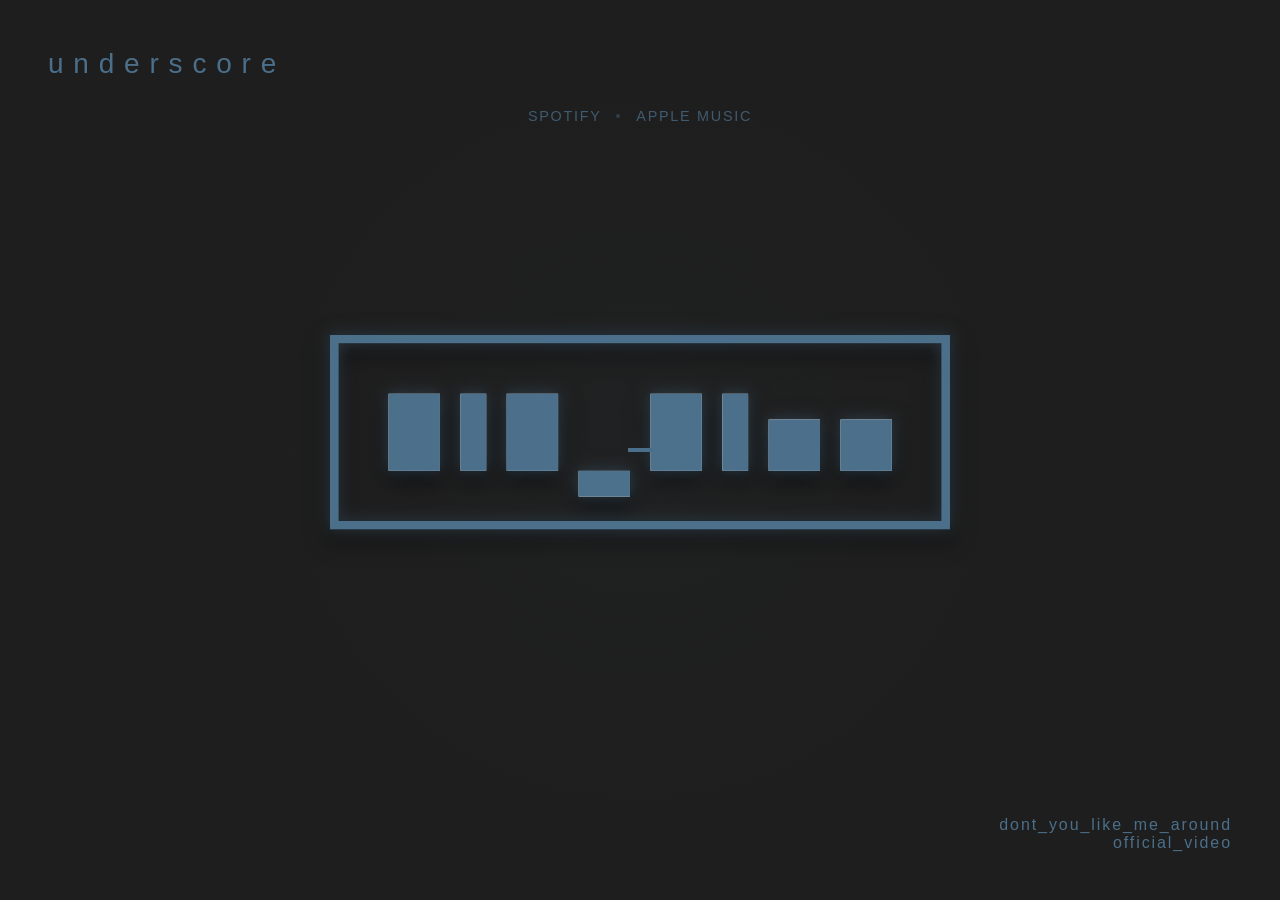
==== index.html @ 54eecb59 "Update index.html" ====
<!DOCTYPE html>
<html lang="en">

<head>
  <meta charset="UTF-8">
  <meta name="viewport" content="width=device-width, initial-scale=1.0">
  <title>kid_blue_underscore</title>
  <meta name="description" content="kid_blue">
  <link rel="icon" type="image/png" href="images/ico.png">

  <link rel="stylesheet" href="css/styles.css">
  <link rel="stylesheet" href="css/landing.css">
</head>

<body class="landing-page">

  <main class="page">

    <div class="underscore"></div>

    <div class="brand">underscore</div>

    <!--<div class="sub">coming 26626</div>-->

    <!--<nav class="nav">
      01 &nbsp; home<br>
      02 &nbsp; music<br>
      03 &nbsp; colors<br>
      04 &nbsp; about<br>
      05 &nbsp; contact
    </nav>-->

    <section class="hero-logo">
      <a href="tracks.html" target="_blank" rel="noopener noreferrer">
        <div class="logo-wrap">
          <img src="images/block_logo.svg" class="logo-shadow" alt="">
          <img src="images/block_logo.svg" class="logo-main" alt="Block logo">
        </div>
      </a>
    </section>

    <div class="footer-links">

      <div class="streaming-links">
        <a href="https://open.spotify.com/album/2oi6s5SlieTKWIbuPxvICl?si=X0LIxlQhS9G54ZYSlFF6MQ"
          target="_blank" rel="noopener noreferrer">
          Spotify
        </a>

        <span>•</span>

        <a href="https://music.apple.com/us/album/underscore/6782631801"
          target="_blank" rel="noopener noreferrer">
          Apple Music
        </a>
      </div>

      <div class="player">
        <a href="https://youtu.be/l5ZjeSzpE8g?si=VXVQx-1SDPEQ5_vK"
          target="_blank" rel="noopener noreferrer">
          dont_you_like_me_around<br>
          official_video
        </a>
      </div>

    </div>

  </main>

  <script src="js/cursor.js"></script>

</body>

</html>
---- css/styles.css ----
/* base */

* {
  margin: 0;
  padding: 0;
  box-sizing: border-box;
  cursor: none !important;
}

body {
  min-height: 100vh;
  background-color: #1e1e1e;
  background-image: url("../images/texture.png");
  background-repeat: no-repeat;
  background-position: center center;
  background-size: cover;
  background-attachment: fixed;
  color: #4B6F8A;
  font-family: Helvetica, Arial, sans-serif;
}


.page {
  min-height: 100svh;
  padding: 48px;
  position: relative;
}

.underscore {
  position: fixed;
  left: var(--x, 50vw);
  top: var(--y, 50vh);
  width: 24px;
  height: 4px;
  background: #4B6F8A;
  transform: translate(-50%, -50%);
  pointer-events: none;
  z-index: 9999;
}

/* logo */

/*
.logo {
  display: block;
  width: min(38vw, 400px);
  margin-bottom: 48px;
  opacity: 0;
  animation: logoReveal 0.8s ease forwards;
  transition: opacity .2s ease;
}

.logo:hover {
  opacity: .85;
}
  */

/* track + lyric boxes */

.track-box,
.lyric-box {
  width: min(100%, 1440px);
  padding: 56px 76px;
  border: 5px solid #4B6F8A;
  opacity: 0;
  animation: contentReveal 0.8s ease forwards;
  animation-delay: 0.45s;
}

.track {
  display: grid;
  grid-template-columns: 55px 1fr;
  gap: 12px;
  font-size: clamp(1.5rem, 3.2vw, 3.9rem);
  line-height: 1.35;
  letter-spacing: 0.08em;
  font-weight: 700;
  color: #4B6F8A;
}

.number {
  align-self: center;
  font-size: 0.3em;
  opacity: 0.95;
}

.title {
  white-space: nowrap;
  overflow-wrap: anywhere;
}

.track-link {
  color: inherit;
  text-decoration: none;
}

/* lyrics */

h1 {
  margin-bottom: 48px;
  font-size: clamp(1.5rem, 3.2vw, 3.9rem);
  line-height: 1.15;
  letter-spacing: 0.08em;
  font-weight: 700;
}

.lyrics {
  max-width: 900px;
  font-size: clamp(1.1rem, 2vw, 2rem);
  line-height: 1.45;
  letter-spacing: 0.04em;
  font-weight: 400 !important;
  text-transform: lowercase;
}

.lyrics p + p {
  margin-top: 32px;
}

.credits {
  margin-top: 64px;
  font-size: 0.55em;
  line-height: 1.8;
  letter-spacing: 0.12em;
  opacity: 0.75;
  text-transform: lowercase;
}

.footer-note {
  width: min(100%, 1440px);
  margin-top: 48px;
  text-align: right;
  color: #4B6F8A;
  font-size: 12px;
  letter-spacing: 0.25em;
  opacity: 0;
  animation: footerReveal 0.8s ease forwards;
  animation-delay: 1.1s;
}

/* animations */

@keyframes logoReveal {
  from { opacity: 0; }
  to { opacity: 1; }
}

@keyframes contentReveal {
  from { opacity: 0; }
  to { opacity: 1; }
}

@keyframes footerReveal {
  from { opacity: 0; }
  to { opacity: 1; }
}

/* tablet */

@media (max-width: 900px) {
  .track {
    display: block;
  }

  .track .number {
    display: none;
  }

  .track .title {
    display: block;
  }

  .footer-note {
    margin-top: 28px;
    font-size: 11px;
  }
}

/* mobile */

@media (max-width: 800px) {
  .page {
     min-height: auto;
    padding: 26px;
  }

  .logo {
    width: 100%;
    max-width: none;
    margin-bottom: 28px;
  }

  .track-box,
  .lyric-box {
    padding: 28px 24px;
    border-width: 3px;
  }

  .track {
    display: block;
    margin-bottom: 14px;
    font-size: clamp(1rem, 4.8vw, 2.1rem);
    line-height: 1.9;
    letter-spacing: 0.04em;
  }

  .track-link {
    display: block;
  }

  .title,
  h1 {
    display: block;
    max-width: 100%;
    white-space: normal;
    overflow-wrap: anywhere;
    word-break: break-word;
  }

  h1 {
    margin-bottom: 32px;
    font-size: clamp(1.2rem, 6vw, 2rem);
    line-height: 1.2;
    letter-spacing: 0.01em;
  }

  .lyrics {
    font-size: clamp(1rem, 4.8vw, 1.6rem);
    letter-spacing: 0.02em;
  }

  .credits {
    margin-top: 48px;
  }

  .footer-note {
    text-align: left;
  }
}


/* touch devices */

@media (hover: none), (pointer: coarse) {
  * {
    cursor: auto !important;
  }

  .underscore {
    display: none;
  }
}


.page-logo {
  display: block;
  width: min(38vw, 400px);
  margin-bottom: 48px;
  opacity: 0;
  animation: logoReveal 0.8s ease forwards;
}

.page-logo:hover {
  opacity: .85;
}

.logo-wrap {
  position: relative;
  width: 100%;
}

.logo-shadow,
.logo-main {
  display: block;
  width: 100%;
}

.logo-shadow {
  position: absolute;
  inset: 0;
  z-index: 1;
  opacity: .10;
  filter: brightness(0);
  pointer-events: none;
  animation: shadowDrift 18s ease-in-out infinite alternate;
  transition: opacity .35s ease;
}


.logo-main {
  position: relative;
  z-index: 2;
  filter:
    drop-shadow(0 0 8px rgba(75, 111, 138, .5))
    drop-shadow(0 8px 10px rgba(0, 0, 0, .7));
}

.page-logo:hover .logo-shadow,
.hero-logo:hover .logo-shadow {
  opacity: 0;
}

/*
.page-logo:hover .logo-main,
.hero-logo:hover .logo-main {
  filter:
    drop-shadow(0 0 12px rgba(75, 111, 138, .8))
    drop-shadow(0 0 24px rgba(75, 111, 138, .3));
}*/

@media (max-width: 800px) {

  .page-logo {
    width: 100%;
    max-width: none;
    margin-bottom: 28px;
  }

}

.page-logo .logo-shadow,
.hero-logo .logo-shadow {
  opacity: 0.18;
  transition: opacity 0.35s ease, transform 0.35s ease;
}

.page-logo:hover .logo-shadow,
.hero-logo:hover .logo-shadow,
.logo-wrap:hover .logo-shadow {
  opacity: 0;
}

.page-logo:hover .logo-main,
.hero-logo:hover .logo-main,
.logo-wrap:hover .logo-main {
  opacity: 0.85;
}
---- css/landing.css ----
/* landing page only */

.landing-page {
  overflow: hidden;
}



.landing-page::before {
  content: "";
  position: fixed;
  inset: 0;
  background: radial-gradient(
    circle 700px at var(--x, 50%) var(--y, 50%),
    rgba(75, 111, 138, 0.03) 0%,
    rgba(75, 111, 138, 0.01) 25%,
    transparent 55%
  );
  pointer-events: none;
  z-index: 5;
  mix-blend-mode: screen;
}

.brand {
  letter-spacing: .35em;
  font-size: 28px;
  margin-bottom: 12px;
}

.sub {
  font-size: 16px;
  opacity: .8;
}

.nav {
  margin-top: 60px;
  line-height: 1.8;
  font-size: 16px;
}

.hero-logo {
  position: absolute;
  left: 50%;
  top: 48%;
  width: 620px;
  max-width: 70vw;
  transform: translate(-50%, -50%);
}

.logo-wrap {
  position: relative;
  width: 100%;
}

.logo-shadow,
.logo-main {
  display: block;
  width: 100%;
}

.logo-shadow {
  position: absolute;
  inset: 0;
  z-index: 1;
  opacity: .10;
  filter: brightness(0);
  pointer-events: none;
  animation: shadowDrift 18s ease-in-out infinite alternate;
}

.logo-main {
  position: relative;
  z-index: 2;
  filter:
    drop-shadow(0 0 8px rgba(75, 111, 138, .5))
    drop-shadow(0 8px 10px rgba(0, 0, 0, .7));
}

.player {
  position: absolute;
  right: 48px;
  bottom: 48px;
  font-size: 16px;
  letter-spacing: .12em;
  text-align: right;
}

@keyframes shadowDrift {
  0% { transform: translate(6px, 6px); }
  25% { transform: translate(8px, 7px); }
  50% { transform: translate(10px, 9px); }
  75% { transform: translate(8px, 11px); }
  100% { transform: translate(7px, 10px); }
}

@media (max-width: 800px) {
  .landing-page .page {
    display: flex;
    flex-direction: column;
    justify-content: center;
    align-items: center;
    padding: 32px 24px;
    text-align: center;
  }

  .brand {
    margin-bottom: 40px;
  }

  .hero-logo {
    position: relative;
    left: auto;
    top: auto;
    width: 90vw;
    max-width: 500px;
    margin-bottom: 40px;
    transform: none;
  }

  .player {
    position: relative;
    right: auto;
    bottom: auto;
    text-align: center;
  }

  .landing-page .underscore {
    display: none;
  }
}

.landing-page {
  overflow: hidden;
}

.landing-page .page {
  min-height: 100svh;
}

@media (max-width: 800px) {
  .landing-page .page {
    display: flex;
    flex-direction: column;
    justify-content: center;
    align-items: center;
    padding: 32px 24px;
    text-align: center;
  }
}


.player a {
  color: inherit;
  text-decoration: none;
  transition: opacity 0.2s ease;
}

.player a:hover {
  opacity: 0.7;
}

.streaming-links {
  margin-top: 28px;
  display: flex;
  justify-content: center;
  align-items: center;
  gap: 14px;
  font-size: 0.9rem;
  letter-spacing: 0.12em;
  text-transform: uppercase;
}

.streaming-links a {
  color: #4B6F8A;
  text-decoration: none;
  opacity: 0.75;
  transition: opacity 0.2s ease;
}

.streaming-links a:hover {
  opacity: 1;
}

.streaming-links span {
  opacity: 0.4;
}
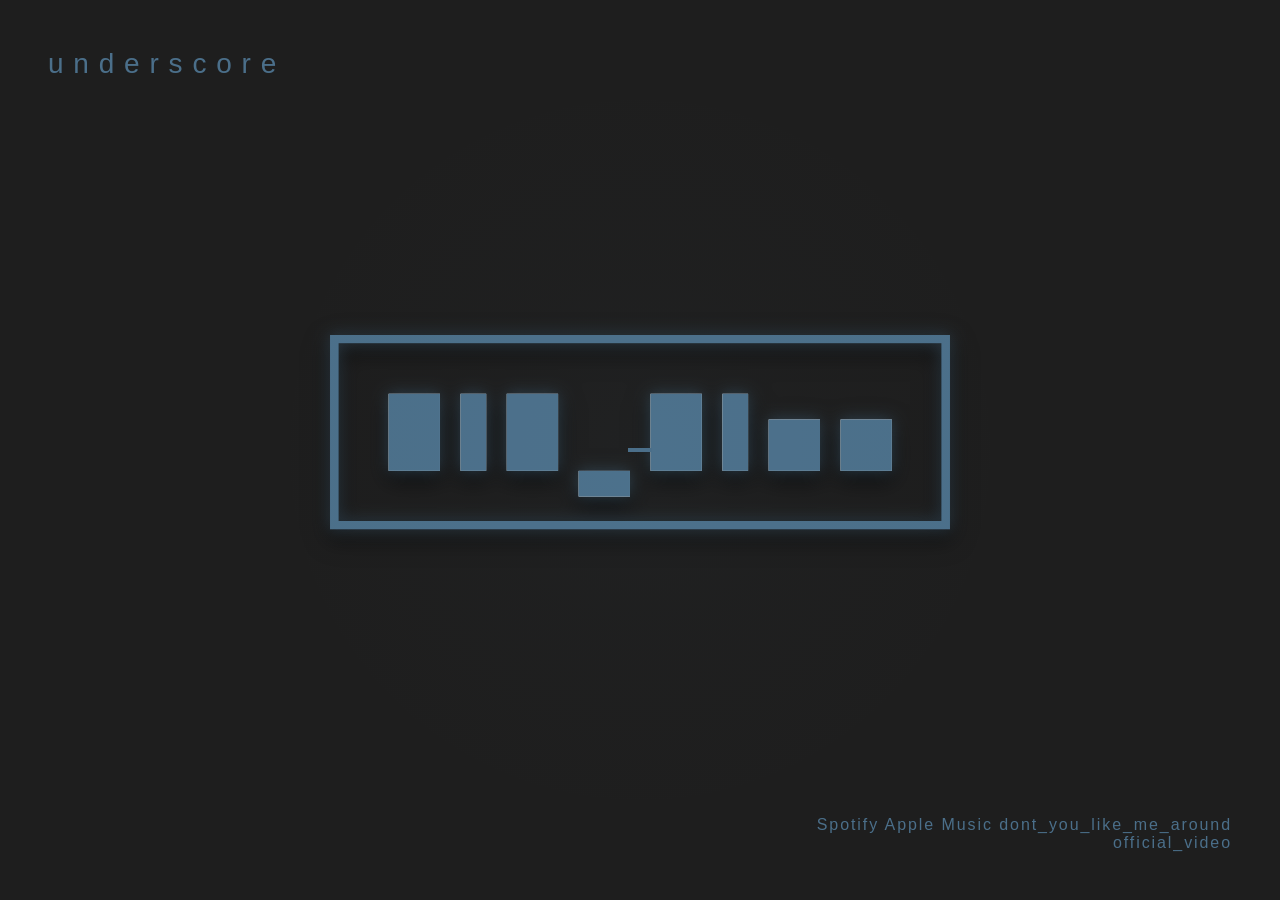
==== commit 2940f93a: "Update index.html" ====
--- a/index.html
+++ b/index.html
@@ -41,21 +41,17 @@
 
     <div class="footer-links">
 
-      <div class="streaming-links">
-        <a href="https://open.spotify.com/album/2oi6s5SlieTKWIbuPxvICl?si=X0LIxlQhS9G54ZYSlFF6MQ"
+
+      <div class="player">
+          <a href="https://open.spotify.com/album/2oi6s5SlieTKWIbuPxvICl?si=X0LIxlQhS9G54ZYSlFF6MQ"
           target="_blank" rel="noopener noreferrer">
           Spotify
         </a>
-
-        <span>•</span>
-
         <a href="https://music.apple.com/us/album/underscore/6782631801"
           target="_blank" rel="noopener noreferrer">
           Apple Music
         </a>
-      </div>
-
-      <div class="player">
+        
         <a href="https://youtu.be/l5ZjeSzpE8g?si=VXVQx-1SDPEQ5_vK"
           target="_blank" rel="noopener noreferrer">
           dont_you_like_me_around<br>
--- a/css/landing.css
+++ b/css/landing.css
@@ -4,7 +4,9 @@
   overflow: hidden;
 }
 
-
+.landing-page .page {
+  min-height: 100svh;
+}
 
 .landing-page::before {
   content: "";
@@ -76,13 +78,55 @@
     drop-shadow(0 8px 10px rgba(0, 0, 0, .7));
 }
 
-.player {
+.footer-links {
   position: absolute;
   right: 48px;
   bottom: 48px;
+  display: flex;
+  flex-direction: column;
+  align-items: flex-end;
+  gap: 22px;
+}
+
+.streaming-links {
+  display: flex;
+  justify-content: center;
+  align-items: center;
+  gap: 14px;
+  font-size: 0.9rem;
+  letter-spacing: 0.12em;
+  text-transform: uppercase;
+}
+
+.streaming-links a {
+  color: #4B6F8A;
+  text-decoration: none;
+  opacity: 0.75;
+  transition: opacity 0.2s ease;
+}
+
+.streaming-links a:hover {
+  opacity: 1;
+}
+
+.streaming-links span {
+  opacity: 0.4;
+}
+
+.player {
   font-size: 16px;
   letter-spacing: .12em;
   text-align: right;
+}
+
+.player a {
+  color: inherit;
+  text-decoration: none;
+  transition: opacity 0.2s ease;
+}
+
+.player a:hover {
+  opacity: 0.7;
 }
 
 @keyframes shadowDrift {
@@ -111,16 +155,32 @@
     position: relative;
     left: auto;
     top: auto;
-    width: 90vw;
-    max-width: 500px;
+    width: 92vw;
+    max-width: 520px;
     margin-bottom: 40px;
     transform: none;
   }
 
-  .player {
+  .footer-links {
     position: relative;
     right: auto;
     bottom: auto;
+    align-items: center;
+    gap: 18px;
+    width: 100%;
+  }
+
+  .streaming-links {
+    flex-direction: column;
+    gap: 12px;
+  }
+
+  .streaming-links span {
+    display: none;
+  }
+
+  .player {
+    width: 100%;
     text-align: center;
   }
 
@@ -129,58 +189,13 @@
   }
 }
 
-.landing-page {
-  overflow: hidden;
-}
-
-.landing-page .page {
-  min-height: 100svh;
-}
-
 @media (max-width: 800px) {
-  .landing-page .page {
-    display: flex;
-    flex-direction: column;
-    justify-content: center;
-    align-items: center;
-    padding: 32px 24px;
+  .links {
+    position: absolute;
+    bottom: 40px;
+    left: 50%;
+    transform: translateX(-50%);
+    width: 100%;
     text-align: center;
   }
 }
-
-
-.player a {
-  color: inherit;
-  text-decoration: none;
-  transition: opacity 0.2s ease;
-}
-
-.player a:hover {
-  opacity: 0.7;
-}
-
-.streaming-links {
-  margin-top: 28px;
-  display: flex;
-  justify-content: center;
-  align-items: center;
-  gap: 14px;
-  font-size: 0.9rem;
-  letter-spacing: 0.12em;
-  text-transform: uppercase;
-}
-
-.streaming-links a {
-  color: #4B6F8A;
-  text-decoration: none;
-  opacity: 0.75;
-  transition: opacity 0.2s ease;
-}
-
-.streaming-links a:hover {
-  opacity: 1;
-}
-
-.streaming-links span {
-  opacity: 0.4;
-}
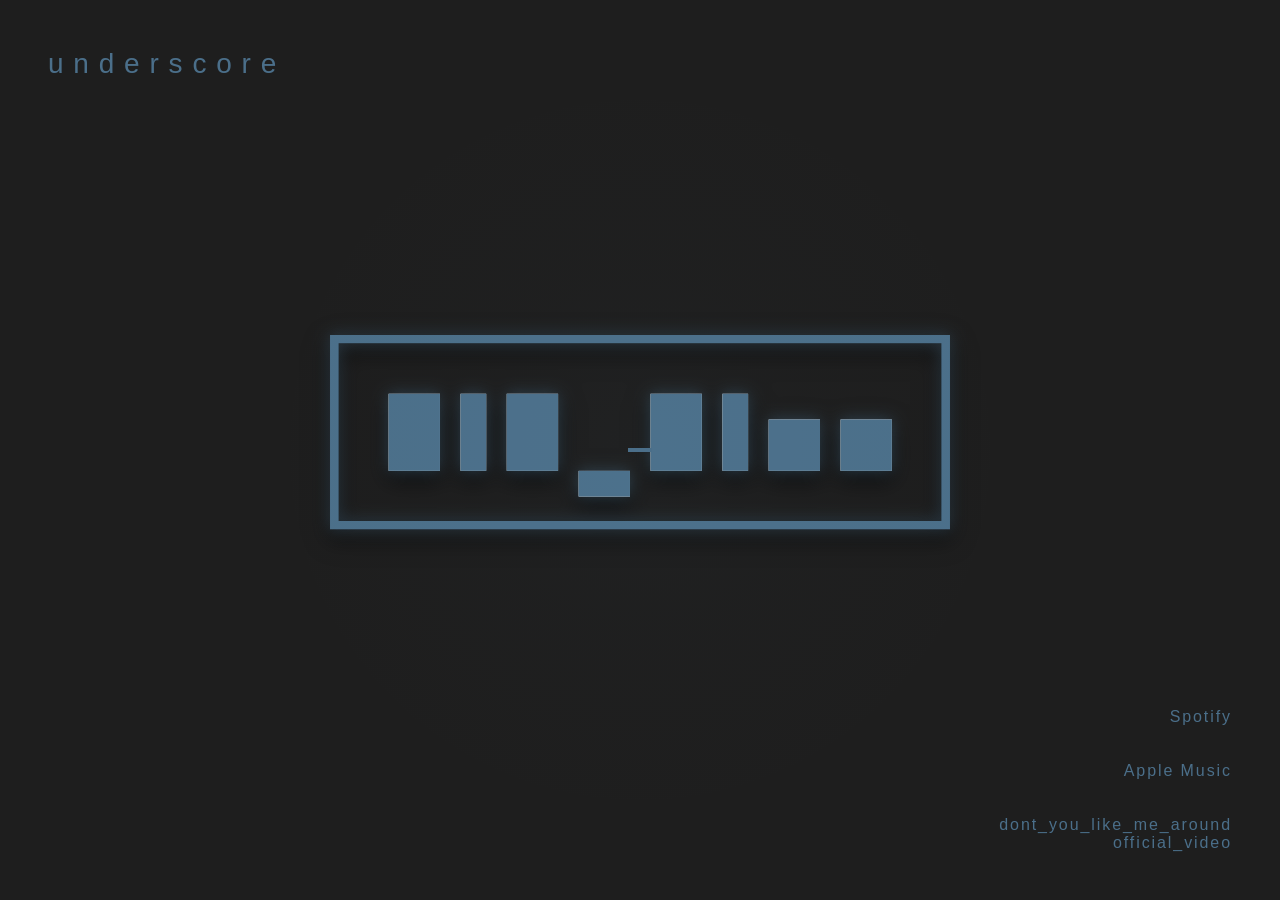
==== commit 8c025ac7: "Update index.html" ====
--- a/index.html
+++ b/index.html
@@ -45,11 +45,11 @@
       <div class="player">
           <a href="https://open.spotify.com/album/2oi6s5SlieTKWIbuPxvICl?si=X0LIxlQhS9G54ZYSlFF6MQ"
           target="_blank" rel="noopener noreferrer">
-          Spotify
+          Spotify<br><br><br>
         </a>
         <a href="https://music.apple.com/us/album/underscore/6782631801"
           target="_blank" rel="noopener noreferrer">
-          Apple Music
+          Apple Music<br><br><br>
         </a>
         
         <a href="https://youtu.be/l5ZjeSzpE8g?si=VXVQx-1SDPEQ5_vK"
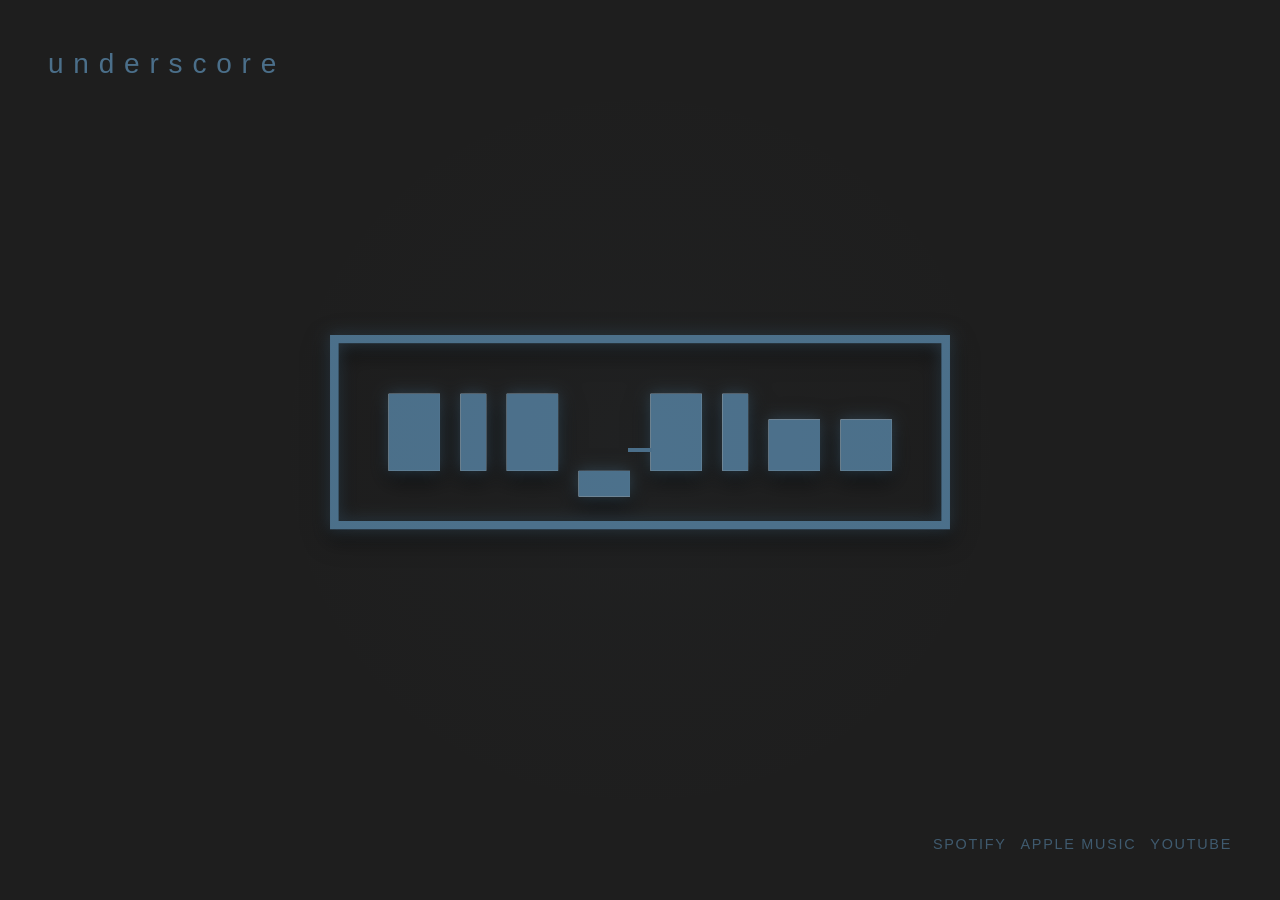
==== commit 84934532: "Update index.html" ====
--- a/index.html
+++ b/index.html
@@ -41,22 +41,17 @@
 
     <div class="footer-links">
 
+      
+
 
       <div class="player">
-          <a href="https://open.spotify.com/album/2oi6s5SlieTKWIbuPxvICl?si=X0LIxlQhS9G54ZYSlFF6MQ"
-          target="_blank" rel="noopener noreferrer">
-          Spotify<br><br><br>
-        </a>
-        <a href="https://music.apple.com/us/album/underscore/6782631801"
-          target="_blank" rel="noopener noreferrer">
-          Apple Music<br><br><br>
-        </a>
-        
-        <a href="https://youtu.be/l5ZjeSzpE8g?si=VXVQx-1SDPEQ5_vK"
-          target="_blank" rel="noopener noreferrer">
-          dont_you_like_me_around<br>
-          official_video
-        </a>
+
+       <div class="streaming-links">
+  <a href="https://open.spotify.com/artist/YOUR_SPOTIFY_ID" target="_blank" rel="noopener noreferrer">Spotify</a>
+  <a href="https://music.apple.com/us/artist/YOUR_APPLE_ID" target="_blank" rel="noopener noreferrer">Apple Music</a>
+  <a href="https://youtu.be/l5ZjeSzpE8g?si=VXVQx-1SDPEQ5_vK" target="_blank" rel="noopener noreferrer">YouTube</a>
+</div>
+
       </div>
 
     </div>
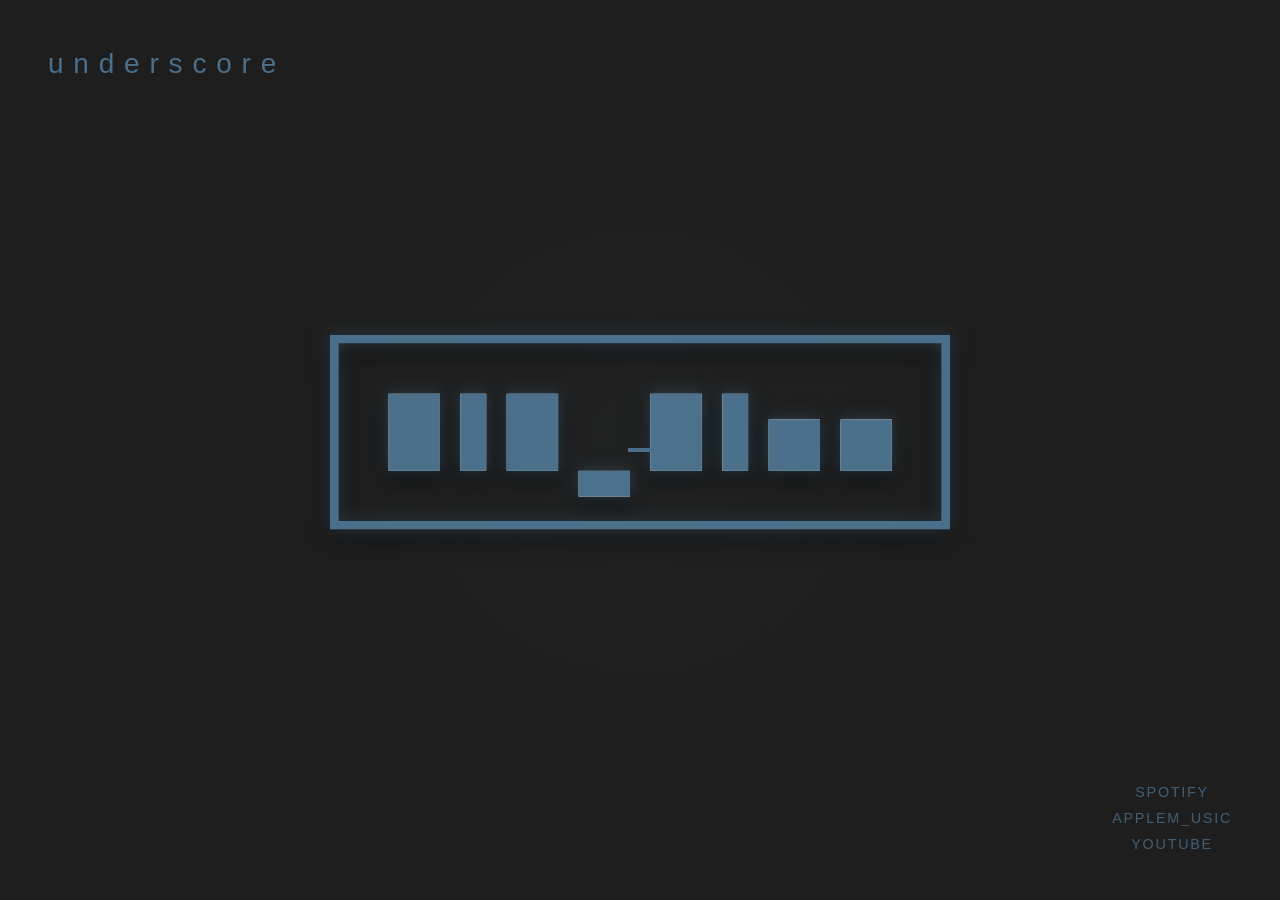
==== commit 77897d6d: "Update index.html" ====
--- a/index.html
+++ b/index.html
@@ -47,9 +47,9 @@
       <div class="player">
 
        <div class="streaming-links">
-  <a href="https://open.spotify.com/artist/YOUR_SPOTIFY_ID" target="_blank" rel="noopener noreferrer">Spotify</a>
-  <a href="https://music.apple.com/us/artist/YOUR_APPLE_ID" target="_blank" rel="noopener noreferrer">Apple Music</a>
-  <a href="https://youtu.be/l5ZjeSzpE8g?si=VXVQx-1SDPEQ5_vK" target="_blank" rel="noopener noreferrer">YouTube</a>
+  <a href="https://open.spotify.com/artist/YOUR_SPOTIFY_ID" target="_blank" rel="noopener noreferrer">spotify</a>
+  <a href="https://music.apple.com/us/album/underscore/6782631801" target="_blank" rel="noopener noreferrer">applem_usic</a>
+  <a href="https://youtu.be/l5ZjeSzpE8g?si=VXVQx-1SDPEQ5_vK" target="_blank" rel="noopener noreferrer">youtube</a>
 </div>
 
       </div>
--- a/css/landing.css
+++ b/css/landing.css
@@ -199,3 +199,24 @@
     text-align: center;
   }
 }
+
+.streaming-links {
+  display: flex;
+  flex-direction: column;
+  align-items: center;
+  gap: 10px;
+  margin-top: 32px;
+}
+
+.streaming-links a {
+  color: #4B6F8A;
+  text-decoration: none;
+  letter-spacing: 0.12em;
+  text-transform: uppercase;
+  opacity: 0.8;
+  transition: opacity .2s ease;
+}
+
+.streaming-links a:hover {
+  opacity: 1;
+}
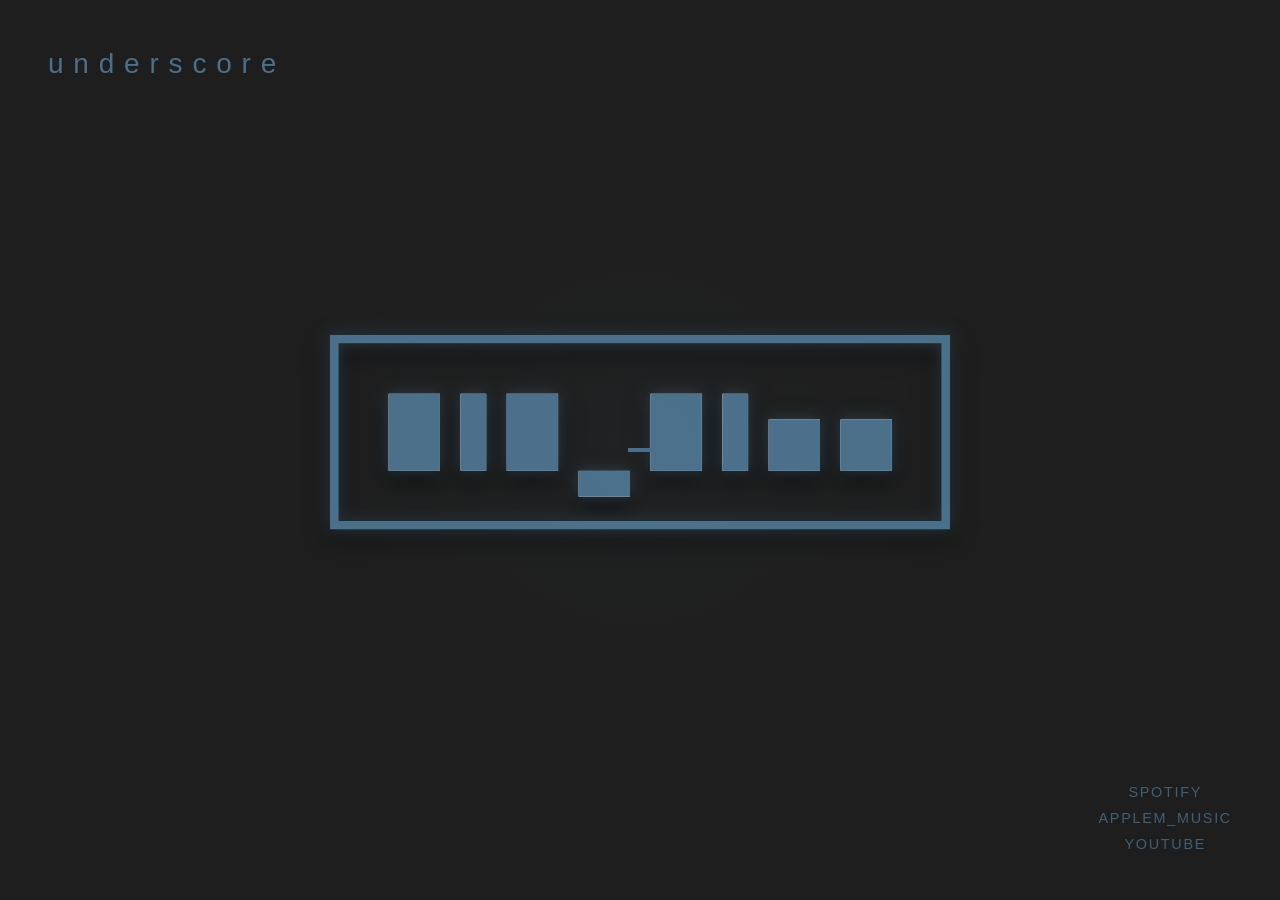
==== commit 83fc9b33: "Update index.html" ====
--- a/index.html
+++ b/index.html
@@ -48,7 +48,7 @@
 
        <div class="streaming-links">
   <a href="https://open.spotify.com/artist/YOUR_SPOTIFY_ID" target="_blank" rel="noopener noreferrer">spotify</a>
-  <a href="https://music.apple.com/us/album/underscore/6782631801" target="_blank" rel="noopener noreferrer">applem_usic</a>
+  <a href="https://music.apple.com/us/album/underscore/6782631801" target="_blank" rel="noopener noreferrer">applem_music</a>
   <a href="https://youtu.be/l5ZjeSzpE8g?si=VXVQx-1SDPEQ5_vK" target="_blank" rel="noopener noreferrer">youtube</a>
 </div>
 
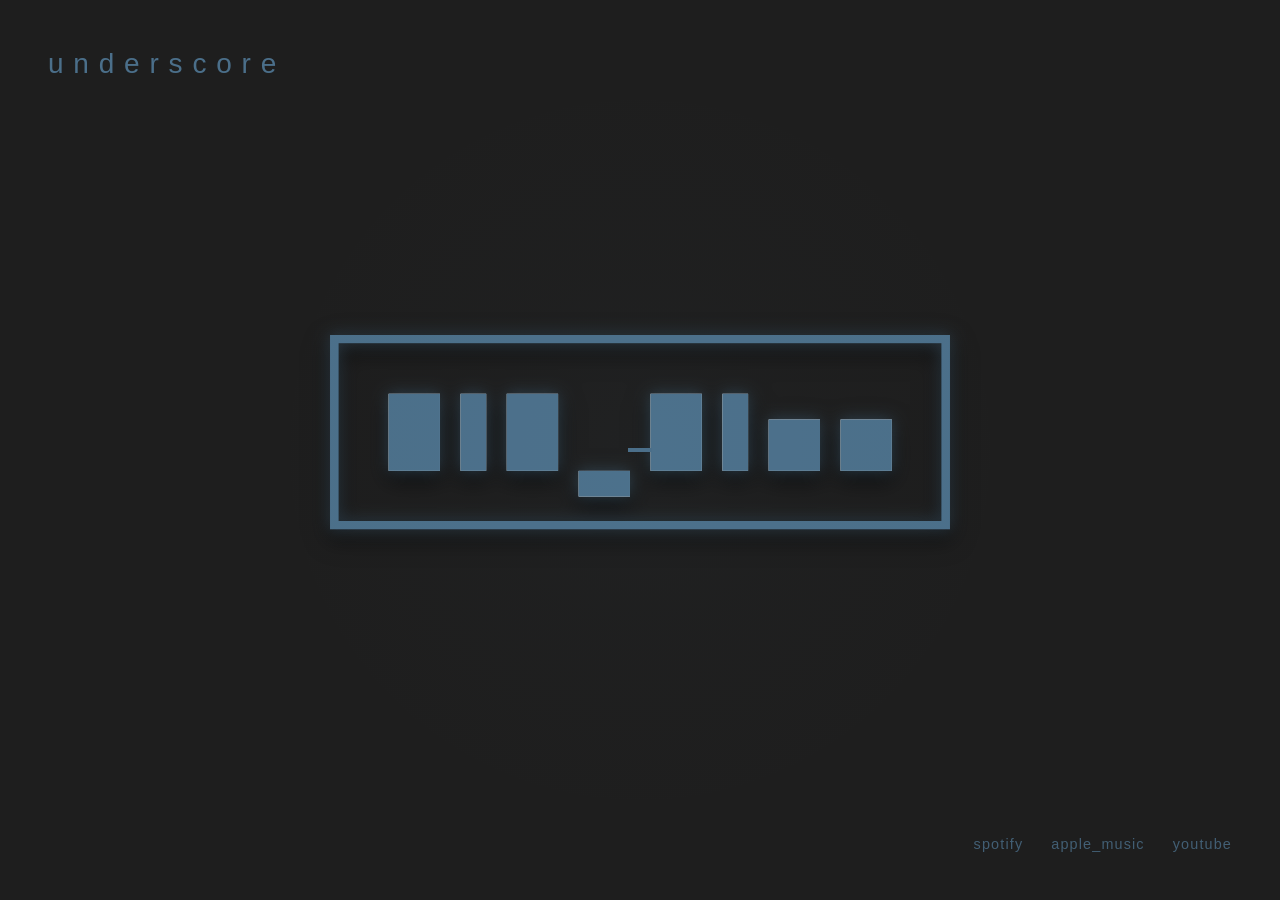
==== commit 0b971c9b: "Update index.html" ====
--- a/index.html
+++ b/index.html
@@ -48,7 +48,7 @@
 
        <div class="streaming-links">
   <a href="https://open.spotify.com/artist/YOUR_SPOTIFY_ID" target="_blank" rel="noopener noreferrer">spotify</a>
-  <a href="https://music.apple.com/us/album/underscore/6782631801" target="_blank" rel="noopener noreferrer">applem_music</a>
+  <a href="https://music.apple.com/us/album/underscore/6782631801" target="_blank" rel="noopener noreferrer">apple_music</a>
   <a href="https://youtu.be/l5ZjeSzpE8g?si=VXVQx-1SDPEQ5_vK" target="_blank" rel="noopener noreferrer">youtube</a>
 </div>
 
--- a/css/landing.css
+++ b/css/landing.css
@@ -88,31 +88,6 @@
   gap: 22px;
 }
 
-.streaming-links {
-  display: flex;
-  justify-content: center;
-  align-items: center;
-  gap: 14px;
-  font-size: 0.9rem;
-  letter-spacing: 0.12em;
-  text-transform: uppercase;
-}
-
-.streaming-links a {
-  color: #4B6F8A;
-  text-decoration: none;
-  opacity: 0.75;
-  transition: opacity 0.2s ease;
-}
-
-.streaming-links a:hover {
-  opacity: 1;
-}
-
-.streaming-links span {
-  opacity: 0.4;
-}
-
 .player {
   font-size: 16px;
   letter-spacing: .12em;
@@ -127,6 +102,29 @@
 
 .player a:hover {
   opacity: 0.7;
+}
+
+.streaming-links {
+  display: flex;
+  flex-direction: row;
+  justify-content: center;
+  align-items: center;
+  gap: 28px;
+  margin-top: 32px;
+  font-size: 0.9rem;
+}
+
+.streaming-links a {
+  color: #4B6F8A;
+  text-decoration: none;
+  text-transform: lowercase;
+  letter-spacing: 0.08em;
+  opacity: 0.8;
+  transition: opacity 0.2s ease;
+}
+
+.streaming-links a:hover {
+  opacity: 1;
 }
 
 @keyframes shadowDrift {
@@ -170,53 +168,18 @@
     width: 100%;
   }
 
-  .streaming-links {
-    flex-direction: column;
-    gap: 12px;
-  }
-
-  .streaming-links span {
-    display: none;
-  }
-
   .player {
     width: 100%;
     text-align: center;
+  }
+
+  .streaming-links {
+    flex-direction: column;
+    gap: 14px;
+    margin-top: 24px;
   }
 
   .landing-page .underscore {
     display: none;
   }
 }
-
-@media (max-width: 800px) {
-  .links {
-    position: absolute;
-    bottom: 40px;
-    left: 50%;
-    transform: translateX(-50%);
-    width: 100%;
-    text-align: center;
-  }
-}
-
-.streaming-links {
-  display: flex;
-  flex-direction: column;
-  align-items: center;
-  gap: 10px;
-  margin-top: 32px;
-}
-
-.streaming-links a {
-  color: #4B6F8A;
-  text-decoration: none;
-  letter-spacing: 0.12em;
-  text-transform: uppercase;
-  opacity: 0.8;
-  transition: opacity .2s ease;
-}
-
-.streaming-links a:hover {
-  opacity: 1;
-}
